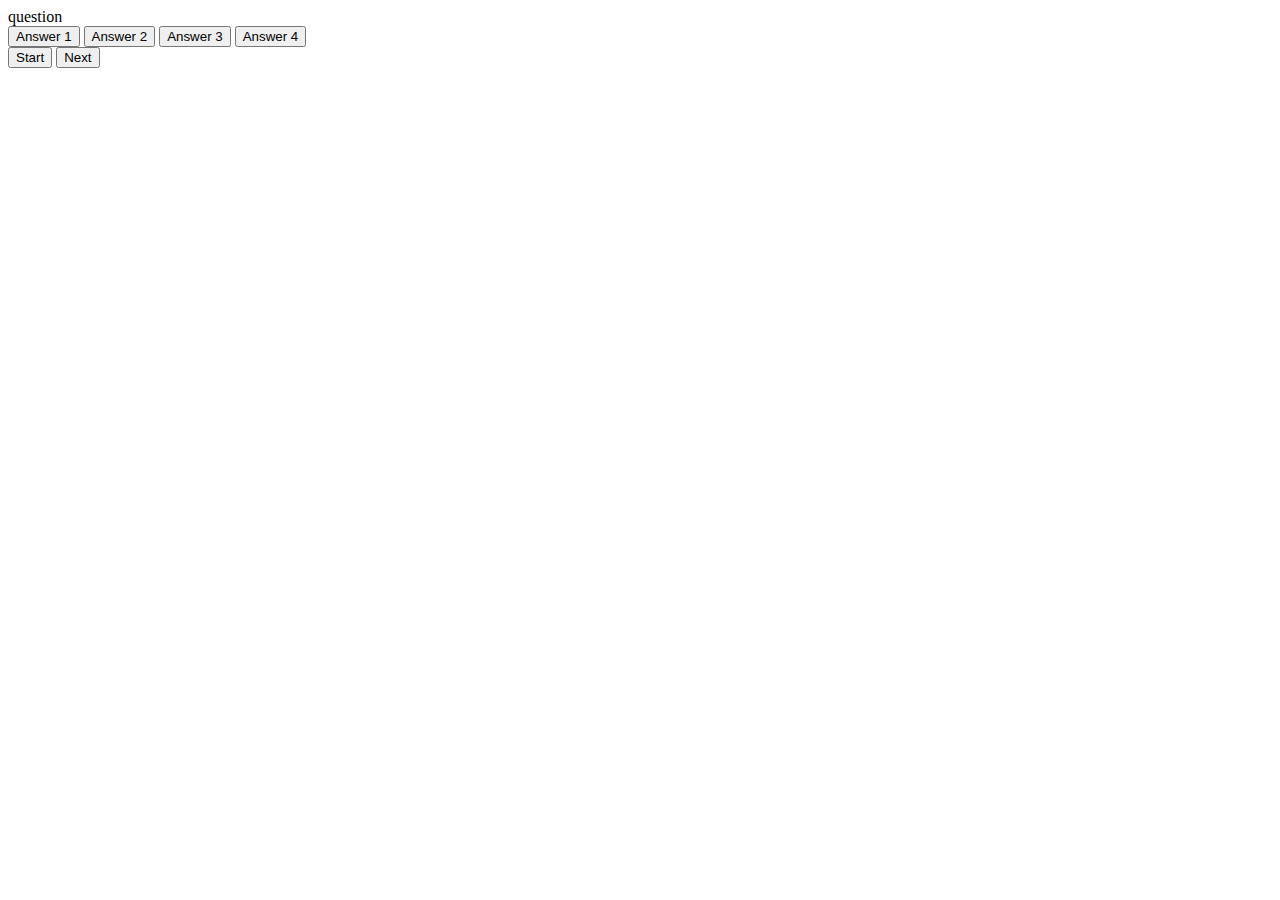
==== index.html @ 19aa0a6a "Started Trivia game" ====
<!DOCTYPE html>
<html lang="en">
  <head>
    <meta charset="UTF-8" />
    <meta http-equiv="X-UA-Compatible" content="IE=edge" />
    <meta name="viewport" content="width=device-width, initial-scale=1.0" />
    <link rel="stylesheet" href="style.css" />
    <title>Red Dead Redemtion 2 Trivia</title>
  </head>
  <body>
    <div class="container">
      <div id="question-container" class="hide">
        <div id="questions">question</div>
        <div id="answer-btns" class="btn-grid">
          <button class="btn">Answer 1</button>
          <button class="btn">Answer 2</button>
          <button class="btn">Answer 3</button>
          <button class="btn">Answer 4</button>
        </div>
      </div>
      <div class="controls">
        <button id="start-btn" class="start-btn btn">Start</button>
        <button id="next-btn" class="next-btn btn">Next</button>
      </div>
    </div>
  </body>
  <script src="index.js"></script>
</html>
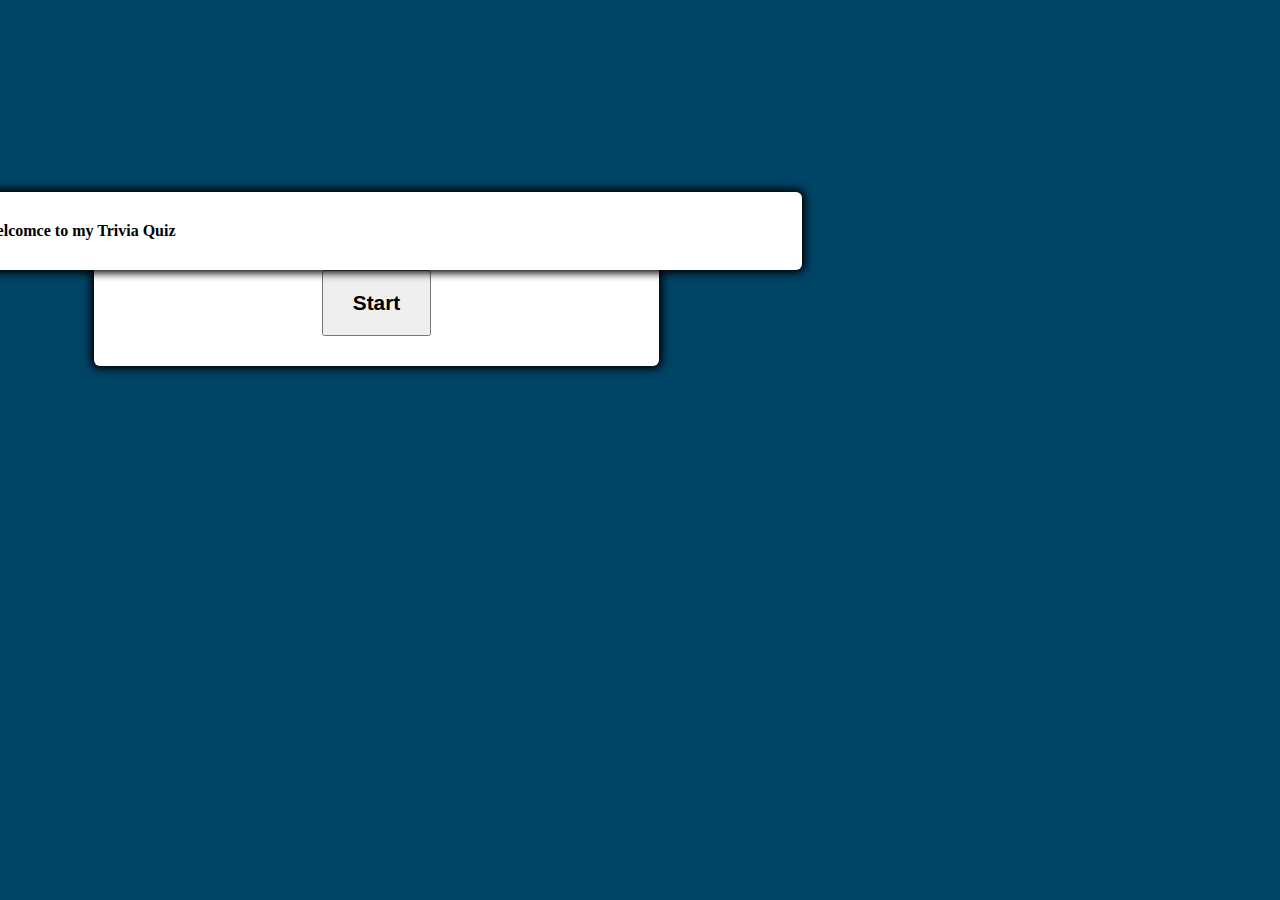
==== commit 071b3298: "changes to styling/added containers" ====
--- a/index.html
+++ b/index.html
@@ -8,8 +8,10 @@
     <title>Red Dead Redemtion 2 Trivia</title>
   </head>
   <body>
+    <div class="welcome-con" id="start-title">Welcomce to my Trivia Quiz</div>
     <div class="container">
-      <div id="question-container" class="hide">
+      <div id="question-con" class="hide">
+        <div class="player-con" id="player-scoreboard">Player 1, Player 2</div>
         <div id="questions">question</div>
         <div id="answer-btns" class="btn-grid">
           <button class="btn">Answer 1</button>
@@ -19,8 +21,10 @@
         </div>
       </div>
       <div class="controls">
-        <button id="start-btn" class="start-btn btn">Start</button>
-        <button id="next-btn" class="next-btn btn">Next</button>
+        <button id="startTrivia-btn btn" class="startTrivia-btn">Start</button>
+        <button id="nextQuestion-btn btn" class="nextQuestion-btn hide">
+          Next
+        </button>
       </div>
     </div>
   </body>
--- a/style.css
+++ b/style.css
@@ -0,0 +1,109 @@
+*, *::before, *::after {
+    box-sizing: border-box;
+
+}
+
+:root {
+    --coloring-nuetral: 200;
+    --coloring-wrong: 0;
+    --coloring-correct: 150;
+}
+
+body {
+    --coloring: var(--coloring-nuetral);
+    padding: 0;
+    margin: 0;
+    display: flex;
+    width: 753px;
+    height: 605px;
+    justify-content: center;
+    align-items: center;
+    background-color: hsl(var(--coloring), 100%, 20%);
+}
+
+body.correct {
+    --coloring: var(--coloring-correct);
+}
+body.wrong {
+    --coloring: var(--coloring-wrong);
+}
+
+.welcome-con {
+    position: absolute;
+    bottom: 70%;
+    width: 850px;
+    max-width: 75%;
+    background-color: white;
+    border-radius: 6px;
+    padding: 30px;
+    box-shadow: 0 0 9px 3px;
+    font-weight: bold;
+}
+
+.player-con {
+    position: absolute;
+    bottom: 80%;
+    left: 75%;
+    width: 150px;
+    max-width: 75%;
+    background-color: white;
+    border-radius: 6px;
+    padding: 30px;
+    box-shadow: 0 0 9px 3px;
+    font-weight: bold;
+}
+
+.container {
+    width: 850px;
+    max-width: 75%;
+    background-color: white;
+    border-radius: 6px;
+    padding: 30px;
+    box-shadow: 0 0 9px 3px;
+}
+
+.btn-grid {
+    display: grid;
+    grid-template-columns: repeat(2, auto);
+    gap: 10px;
+    margin: 23px 0;
+}
+
+.btn {
+    --coloring: var(--coloring-nuetral);
+    background-color: hsl(var(--coloring), 100%, 50%);
+    border: 1px solid hsl(var(--coloring), 100%, 30%);
+    color: white;
+    border-radius: 6px;
+    padding: 6px 11px;
+    outline: none;
+}
+
+.startTrivia-btn, .nextQuestion-btn {
+    font-size: 1.3rem;
+    font-weight: bold;
+    padding: 19px 29px;
+}
+
+.btn:hover {
+    border-color: black;
+}
+
+.btn.correct {
+    --coloring: var(--coloring-correct);
+    color: black;
+}
+
+.btn.wrong {
+    --coloring: var(--coloring-wrong);
+}
+
+.controls {
+    display: flex;
+    justify-content: center;
+    align-items: center;
+}
+
+.hide {
+    display: none;
+}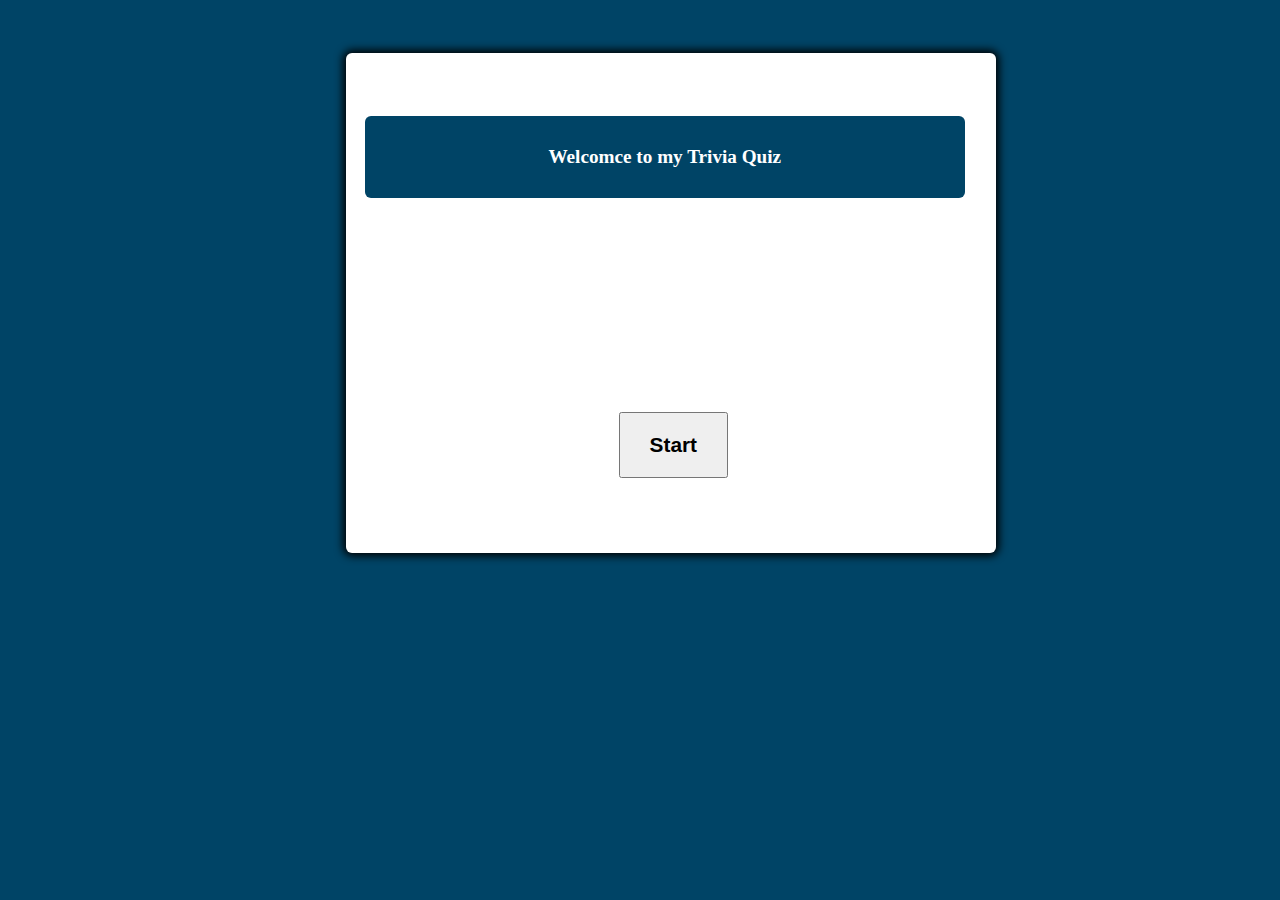
==== commit bde73375: "Made significant advances in JS and fixed some css" ====
--- a/index.html
+++ b/index.html
@@ -11,7 +11,7 @@
     <div class="welcome-con" id="start-title">Welcomce to my Trivia Quiz</div>
     <div class="container">
       <div id="question-con" class="hide">
-        <div class="player-con" id="player-scoreboard">Player 1, Player 2</div>
+        <div class="player-con" id="player-scoreboard">Player 1: Player 2:</div>
         <div id="questions">question</div>
         <div id="answer-btns" class="btn-grid">
           <button class="btn">Answer 1</button>
@@ -28,5 +28,5 @@
       </div>
     </div>
   </body>
-  <script src="index.js"></script>
+  <script src="index.js" defer></script>
 </html>
--- a/style.css
+++ b/style.css
@@ -28,22 +28,10 @@
     --coloring: var(--coloring-wrong);
 }
 
-.welcome-con {
-    position: absolute;
-    bottom: 70%;
-    width: 850px;
-    max-width: 75%;
-    background-color: white;
-    border-radius: 6px;
-    padding: 30px;
-    box-shadow: 0 0 9px 3px;
-    font-weight: bold;
-}
-
 .player-con {
     position: absolute;
-    bottom: 80%;
-    left: 75%;
+    bottom: 90%;
+    left: 110%;
     width: 150px;
     max-width: 75%;
     background-color: white;
@@ -54,19 +42,45 @@
 }
 
 .container {
-    width: 850px;
+    position: absolute;
+    width: 650px;
+    height: 500px;
     max-width: 75%;
+    left: 27%;
     background-color: white;
     border-radius: 6px;
     padding: 30px;
     box-shadow: 0 0 9px 3px;
+    display: flex;
+    justify-content: center;
+    align-items: center;
+}
+
+.welcome-con {
+    position: absolute;
+    z-index: 2;
+    bottom: 78%;
+    left: 28.5%;
+    width: 600px;
+    max-width: 75%;
+    background-color: hsl(var(--coloring), 100%, 20%);
+    border-radius: 6px;
+    padding: 30px;
+    box-shadow: 0 0 9px 3px;
+    font-weight: bold;
+    font-size: larger;
+    color: white;
+    display: flex;
+    justify-content: center;
+    align-items: center;
+    
 }
 
 .btn-grid {
     display: grid;
     grid-template-columns: repeat(2, auto);
     gap: 10px;
-    margin: 23px 0;
+    margin: 23px 0px;
 }
 
 .btn {
@@ -83,7 +97,11 @@
     font-size: 1.3rem;
     font-weight: bold;
     padding: 19px 29px;
+    position: absolute;
+    left: 42%;
+    bottom: 15%;
 }
+
 
 .btn:hover {
     border-color: black;
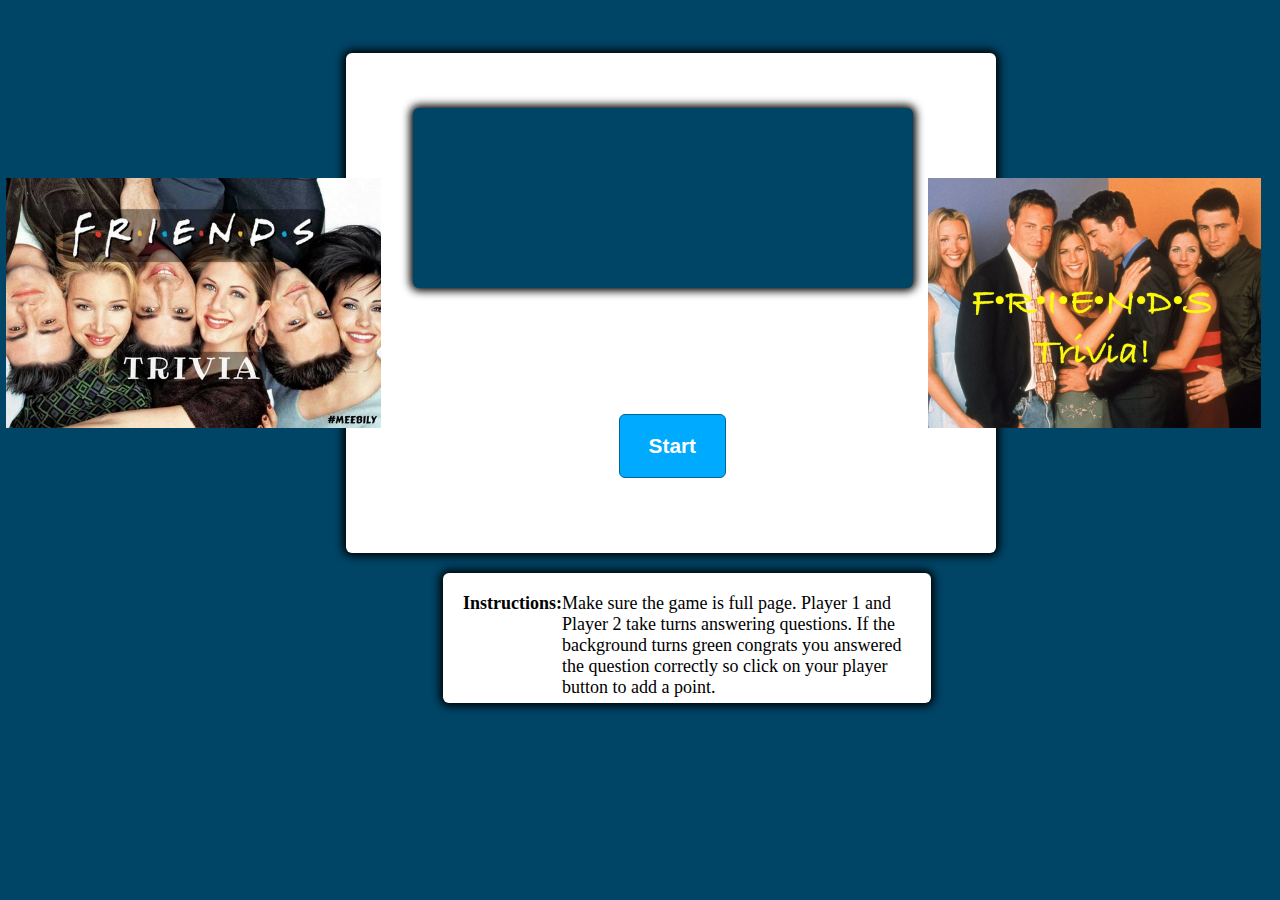
==== commit 623e91cb: "finished assignment" ====
--- a/index.html
+++ b/index.html
@@ -4,14 +4,28 @@
     <meta charset="UTF-8" />
     <meta http-equiv="X-UA-Compatible" content="IE=edge" />
     <meta name="viewport" content="width=device-width, initial-scale=1.0" />
-    <link rel="stylesheet" href="style.css" />
-    <title>Red Dead Redemtion 2 Trivia</title>
+    <link rel="stylesheet" href="css/stye.css" />
+    <title>Friends Trivia</title>
   </head>
   <body>
-    <div class="welcome-con" id="start-title">Welcomce to my Trivia Quiz</div>
+    <div class="welcome-con" id="start-title"></div>
     <div class="container">
       <div id="question-con" class="hide">
-        <div class="player-con" id="player-scoreboard">Player 1: Player 2:</div>
+        <div class="player-con" id="player-scoreboard">
+          <div>
+            Score: <span id="player-1-score">0</span> to
+            <span id="player-2-score">0</span>
+          </div>
+          <button type="submit" class="player-btn-1" id="player-1-btn">
+            Player 1
+          </button>
+          <button type="submit" class="player-btn-2" id="player-2-btn">
+            Player 2
+          </button>
+        </div>
+        <div class="winner-con" id="winner-message">
+          The winner is: <span id="winner"></span>
+        </div>
         <div id="questions">question</div>
         <div id="answer-btns" class="btn-grid">
           <button class="btn">Answer 1</button>
@@ -20,6 +34,12 @@
           <button class="btn">Answer 4</button>
         </div>
       </div>
+      <div class="instructions-con">
+        <strong class="strong">Instructions:</strong> Make sure the game is full
+        page. Player 1 and Player 2 take turns answering questions. If the
+        background turns green congrats you answered the question correctly so
+        click on your player button to add a point.
+      </div>
       <div class="controls">
         <button id="startTrivia-btn btn" class="startTrivia-btn">Start</button>
         <button id="nextQuestion-btn btn" class="nextQuestion-btn hide">
@@ -27,6 +47,16 @@
         </button>
       </div>
     </div>
+    <img
+      class="image-1"
+      src="Images/friends-trivia-question-and-answers.jpeg"
+      alt="Friends Trivia Image"
+    />
+    <img
+      class="image-2"
+      src="Images/friends-trivia.jpeg"
+      alt="Friends Trivia Image"
+    />
   </body>
   <script src="index.js" defer></script>
 </html>
--- a/css/stye.css
+++ b/css/stye.css
@@ -0,0 +1,213 @@
+* {
+  box-sizing: border-box;
+}
+*::before {
+  box-sizing: border-box;
+}
+*::after {
+  box-sizing: border-box;
+}
+
+:root {
+  --coloring-nuetral: 200;
+  --coloring-wrong: 0;
+  --coloring-correct: 150;
+}
+
+body {
+  --coloring: var(--coloring-nuetral);
+  padding: 0;
+  margin: 0;
+  display: flex;
+  width: 753px;
+  height: 605px;
+  justify-content: center;
+  align-items: center;
+  background-color: hsl(var(--coloring), 100%, 20%);
+}
+
+body.correct {
+  --coloring: var(--coloring-correct);
+}
+
+body.wrong {
+  --coloring: var(--coloring-wrong);
+}
+
+.player-con {
+  position: absolute;
+  bottom: 85%;
+  left: 110%;
+  height: 100px;
+  width: 150px;
+  max-width: 75%;
+  background-color: white;
+  border-radius: 6px;
+  padding: 30px;
+  box-shadow: 0 2px 9px 3px;
+  font-weight: bold;
+  font-size: medium;
+  justify-content: center;
+  align-items: center;
+}
+.player-con .player-btn-1 {
+  position: absolute;
+  bottom: 10%;
+  left: 10%;
+  color: white;
+  outline: 1px;
+  --coloring: var(--coloring-nuetral);
+  background-color: hsl(var(--coloring), 100%, 50%);
+  border: 1px solid hsl(var(--coloring), 100%, 30%);
+}
+.player-con .player-btn-2 {
+  position: absolute;
+  bottom: 10%;
+  left: 50%;
+  color: white;
+  outline: 1px;
+  --coloring: var(--coloring-nuetral);
+  background-color: hsl(var(--coloring), 100%, 50%);
+  border: 1px solid hsl(var(--coloring), 100%, 30%);
+}
+
+.welcome-con {
+  position: absolute;
+  z-index: 2;
+  bottom: 68%;
+  left: 32.3%;
+  width: 500px;
+  height: 180px;
+  max-width: 75%;
+  background-image: url("Images/Screen Shot 2022-11-05 at 1.46.28 PM.png");
+  background-repeat: no-repeat;
+  background-position: center;
+  background-size: 550px 280px;
+  background-color: hsl(var(--coloring), 100%, 20%);
+  border-radius: 6px;
+  padding: 30px;
+  box-shadow: 0 0 9px 3px;
+  display: flex;
+  justify-content: center;
+  align-items: center;
+}
+
+.container {
+  position: absolute;
+  width: 650px;
+  height: 500px;
+  max-width: 75%;
+  left: 27%;
+  background-color: white;
+  border-radius: 6px;
+  padding: 30px;
+  box-shadow: 0 0 9px 3px;
+  display: flex;
+  justify-content: center;
+  align-items: center;
+  font-size: larger;
+}
+.container .instructions-con {
+  position: absolute;
+  width: 950px;
+  height: 130px;
+  max-width: 75%;
+  left: 15%;
+  bottom: -30%;
+  background-color: white;
+  font-size: large;
+  border-radius: 6px;
+  padding: 20px;
+  box-shadow: 0 0 9px 3px;
+  display: flex;
+  justify-content: center;
+}
+.container .winner-con {
+  position: absolute;
+  bottom: 80%;
+  left: 30%;
+  font-size: xx-large;
+}
+
+.btn-grid {
+  display: grid;
+  grid-template-columns: repeat(2, auto);
+  gap: 10px;
+  margin: 23px 0px;
+}
+.btn-grid .btn {
+  --coloring: var(--coloring-nuetral);
+  background-color: hsl(var(--coloring), 100%, 50%);
+  border: 1px solid hsl(var(--coloring), 100%, 30%);
+  color: white;
+  border-radius: 6px;
+  padding: 6px 11px;
+  outline: 1px;
+}
+
+.controls {
+  display: flex;
+  justify-content: center;
+  align-items: center;
+}
+.controls .startTrivia-btn {
+  --coloring: var(--coloring-nuetral);
+  background-color: hsl(var(--coloring), 100%, 50%);
+  border: 1px solid hsl(var(--coloring), 100%, 30%);
+  color: white;
+  font-size: 1.3rem;
+  font-weight: bold;
+  padding: 19px 29px;
+  position: absolute;
+  left: 42%;
+  bottom: 15%;
+  border-radius: 6px;
+  outline: 1px;
+  box-shadow: 0 0 2px 2px;
+}
+.controls .nextQuestion-btn {
+  --coloring: var(--coloring-nuetral);
+  background-color: hsl(var(--coloring), 100%, 50%);
+  border: 1px solid hsl(var(--coloring), 100%, 30%);
+  color: white;
+  font-size: 1.3rem;
+  font-weight: bold;
+  padding: 19px 29px;
+  position: absolute;
+  left: 42%;
+  bottom: 15%;
+  border-radius: 6px;
+  outline: 1px;
+  box-shadow: 0 0 2px 2px;
+}
+
+.btn:hover:hover {
+  border-color: black;
+}
+
+.btn.correct {
+  --coloring: var(--coloring-correct);
+  color: black;
+}
+
+.btn.wrong {
+  --coloring: var(--coloring-wrong);
+}
+
+.hide {
+  display: none;
+}
+
+.image-1 {
+  position: absolute;
+  height: 250px;
+  left: 0.5%;
+}
+
+.image-2 {
+  position: absolute;
+  height: 250px;
+  left: 72.5%;
+}
+
+/*# sourceMappingURL=stye.css.map */
